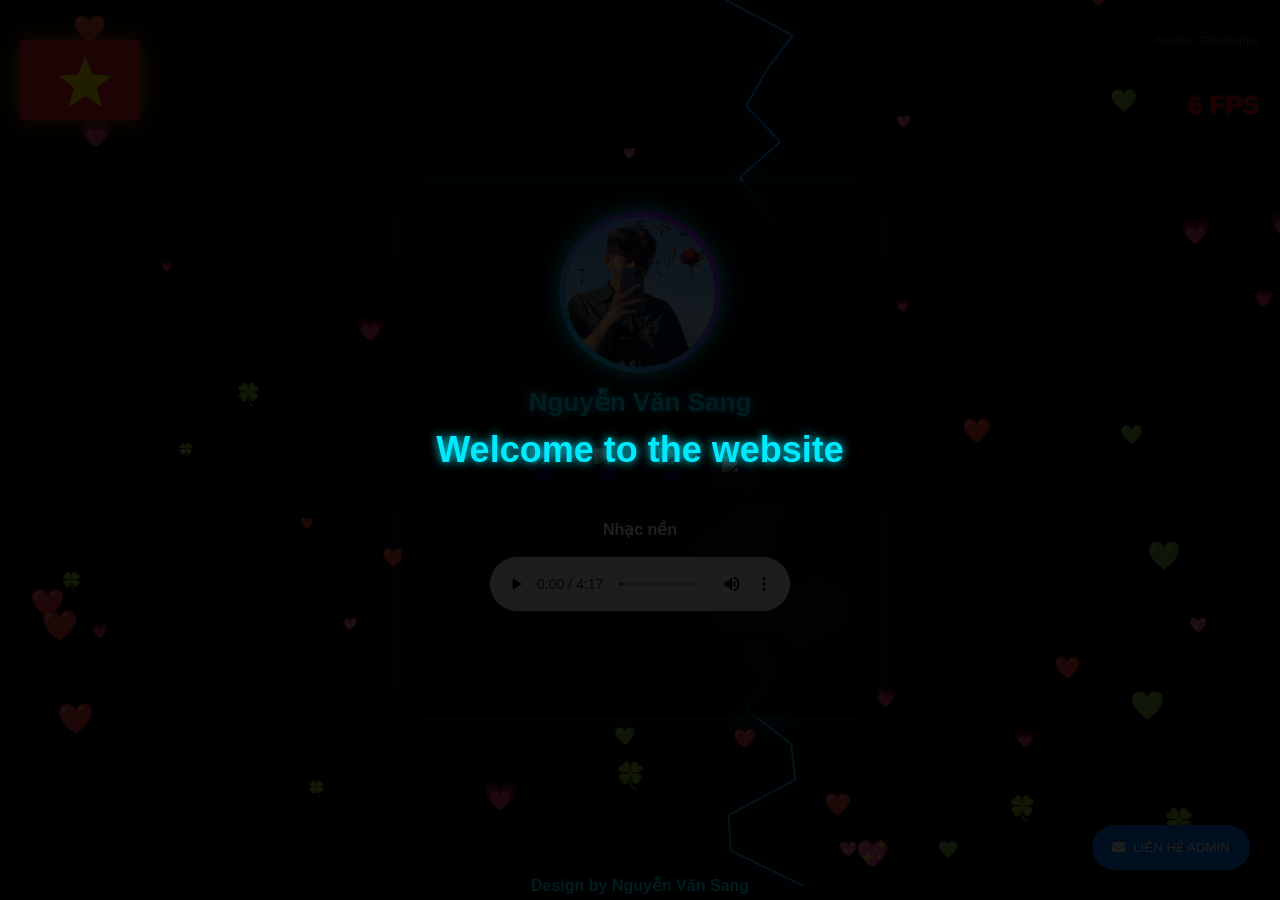
==== nguyenvansang.html @ 9516a384 "First commit" ====
<!DOCTYPE html>
<html lang="vi">
<head>
    <link rel="stylesheet" href="https://cdnjs.cloudflare.com/ajax/libs/font-awesome/6.5.1/css/all.min.css">
    
    <style>
        :root{
            --neon-1: #00eaff;
            --neon-2: #b400ff;
            --neon-3: #00ff88;
        }
        
        body { 
            margin: 0; 
            padding: 0; 
            overflow: hidden; 
            font-family: Arial, sans-serif; 
            color: white; 
            display: flex; 
            justify-content: center; 
            align-items: center; 
            height: 100vh; 
            background: #000; 
            cursor: url('cursor.png') 16 16, auto; 
        }

        #bgVideo { 
            position: fixed; 
            top: 0; 
            left: 0; 
            width: 100%; 
            height: 100%; 
            object-fit: cover; 
            z-index: -5; 
            pointer-events: none; 
        }
        #lightning, #skyCanvas, #effect, #waveCanvas { 
            position: fixed; 
            top: 0; 
            left: 0; 
            width: 100%; 
            height: 100%; 
            pointer-events: none; 
        }
        #lightning { z-index: -4; } 
        #skyCanvas { z-index: -3; } 
        #effect { z-index: 2; }
        #waveCanvas { 
            height: 140px; 
            top: auto; 
            bottom: 0; 
            z-index: 1; 
            mix-blend-mode: screen; 
        }
        
        #vietnamFlagCanvas {
            position: fixed;
            top: 40px; 
            left: 20px;
            z-index: 9999;
            box-shadow: 0 0 15px rgba(238, 28, 37, 0.8), 0 0 30px rgba(255, 255, 0, 0.4);
            animation: flagCanvasGlow 3s infinite alternate;
        }
        @keyframes flagCanvasGlow {
            0% { box-shadow: 0 0 15px rgba(238, 28, 37, 0.8), 0 0 30px rgba(255, 255, 0, 0.4); }
            50% { box-shadow: 0 0 25px rgba(255, 100, 100, 1), 0 0 40px rgba(255, 255, 100, 0.7); }
            100% { box-shadow: 0 0 15px rgba(238, 28, 37, 0.8), 0 0 30px rgba(255, 255, 0, 0.4); }
        }

        .view-counter { 
            position: fixed; 
            top: 20px; 
            right: 20px; 
            z-index: 99999; 
            text-align: right; 
            font-size: 12px; 
            color: rgba(255, 255, 255, 0.5); 
        }
        .view-counter a { color: rgba(255, 255, 255, 0.3); text-decoration: none; pointer-events: none; }

        .fps-counter { 
            position: fixed; 
            top: 90px; 
            right: 20px; 
            font-size: 26px; 
            font-weight: bold; 
            color: red; 
            z-index: 9997; 
            text-shadow: 0 0 3px rgba(255,255,255,0.5); 
        }
        
        #introScreen { 
            position: fixed; 
            inset: 0; 
            background: rgba(0,0,0,0.88); 
            display: flex; 
            justify-content: center; 
            align-items: center; 
            flex-direction: column; 
            z-index: 99999; 
            cursor: pointer; 
            transition: 0.4s ease; 
        }
        .intro-title { 
            font-size: 36px; 
            font-weight: 700; 
            color: var(--neon-1); 
            text-align: center; 
            text-shadow: 0 0 10px var(--neon-1); 
            animation: introGlow 3s ease-in-out infinite alternate; 
        }
        .card { 
            width: 420px; 
            padding: 28px; 
            border-radius: 22px; 
            background: rgba(0, 0, 0, 0.20); 
            backdrop-filter: blur(25px); 
            -webkit-backdrop-filter: blur(25px); 
            border: 1px solid rgba(0,255,255,0.12); 
            box-shadow: 0 0 25px rgba(0, 255, 255, 0.2); 
            text-align: center; 
            z-index: 3; 
            position: relative; 
        }
        .avatar-wrapper { 
            width: 150px; 
            height: 150px; 
            margin: auto; 
            padding: 6px; 
            border-radius: 50%; 
            background: linear-gradient(45deg,var(--neon-1),var(--neon-2)); 
            box-shadow: 0 0 25px var(--neon-1); 
        }
        .avatar { 
            width: 100%; 
            height: 100%; 
            border-radius: 50%; 
            background-size: cover; 
            background-position: center; 
        }
        .name { 
            font-size: 26px; 
            margin-top: 14px; 
            color: var(--neon-1); 
            text-shadow: 0 0 10px var(--neon-1); 
        }
        .social-icons { 
            margin-top: 18px; 
            display: flex; 
            justify-content: center; 
            gap: 14px; 
        }
        .icon { 
            width: 50px; 
            height: 50px; 
            background: rgba(255,255,255,0.06); 
            border-radius: 14px; 
            display: flex; 
            justify-content: center; 
            align-items: center; 
            transition: 0.25s; 
        }
        .icon:hover { 
            transform: scale(1.14) rotate(6deg); 
            box-shadow: 0 0 26px var(--neon-1); 
        }
        .icon img { width: 28px; }
        .music-box { 
            margin-top: 18px; 
            background: rgba(255,255,255,0.02); 
            padding: 12px; 
            border-radius: 12px; 
        }
        #lyricBox { 
            margin-top: 16px; 
            font-size: 18px; 
            color: #cffff9; 
            min-height: 46px; 
            text-shadow: 0 0 10px rgba(0,255,255,0.08); 
        }
        .k-line .char { opacity: 0.12; transition: opacity 0.06s; }
        .k-line .char.visible { opacity: 1; color: #fff; text-shadow: 0 0 12px rgba(0,255,255,0.9); }
        .credit { 
            position: fixed; 
            bottom: 5px; 
            left: 50%; 
            transform: translateX(-50%); 
            color: var(--neon-1); 
            font-weight: bold; 
            z-index: 4; 
        }
        
        #openFormButton {
            position: fixed;
            bottom: 30px; 
            right: 30px;
            background-color: #007bff;
            color: white;
            border: none;
            padding: 15px 20px;
            border-radius: 50px;
            cursor: pointer;
            box-shadow: 0 4px 8px rgba(0, 0, 0, 0.2);
            z-index: 1000;
            transition: background-color 0.3s, transform 0.3s;
            display: flex;
            align-items: center;
            gap: 8px;
        }
        #openFormButton:hover {
            background-color: #0056b3;
            transform: scale(1.05);
        }

        .modal {
            display: none; 
            position: fixed;
            z-index: 2000;
            left: 0;
            top: 0;
            width: 100%;
            height: 100%;
            overflow: auto;
            background-color: rgba(0, 0, 0, 0.7);
            backdrop-filter: blur(5px);
            -webkit-backdrop-filter: blur(5px);
            animation: fadeInModal 0.3s ease-out;
        }

        .modal-content {
            background-color: rgba(0, 0, 0, 0.6);
            margin: 8% auto; 
            padding: 25px; 
            border: 2px solid var(--neon-1);
            width: 90%;
            max-width: 400px; 
            height: auto; 
            border-radius: 18px;
            position: relative;
            box-shadow: 0 0 30px rgba(0, 255, 255, 0.5), inset 0 0 8px rgba(0, 255, 255, 0.2);
            backdrop-filter: blur(25px);
            -webkit-backdrop-filter: blur(25px);
            color: #e0f7fa;
            animation: slideInModal 0.4s ease-out forwards;
            display: flex;
            flex-direction: column;
            align-items: center;
            gap: 15px; 
        }

        .form-title {
            color: var(--neon-1);
            text-shadow: 0 0 15px var(--neon-1);
            font-size: 2.2em;
            margin-bottom: 25px;
            letter-spacing: 1.5px;
            animation: pulseTitle 2s infinite alternate; 
        }

        .form-group {
            width: 100%;
            position: relative;
            margin-bottom: 15px;
        }
        .form-group label {
            display: block;
            margin-bottom: 8px;
            font-size: 1.1em;
            color: #cffff9;
            text-shadow: 0 0 5px rgba(0,255,255,0.4);
        }
        .form-group input,
        .form-group textarea {
            width: calc(100% - 22px); 
            padding: 11px;
            background-color: rgba(0, 0, 0, 0.5); 
            border: 2px solid var(--neon-3); 
            border-radius: 8px;
            color: #e0f7fa;
            font-size: 1em;
            outline: none;
            box-shadow: 0 0 8px rgba(0, 255, 136, 0.2); 
            transition: border-color 0.3s, box-shadow 0.3s;
        }
        .form-group input:focus,
        .form-group textarea:focus {
            border-color: var(--neon-1);
            box-shadow: 0 0 20px rgba(0, 234, 255, 0.6);
        }
        .form-group textarea {
            resize: vertical;
            min-height: 80px;
            max-height: 200px;
        }
        .form-group input[readonly] {
            background-color: rgba(0, 0, 0, 0.7);
            color: rgba(255, 255, 255, 0.6);
            cursor: not-allowed;
            box-shadow: none;
        }
        .form-group #charCount {
            color: var(--neon-3);
            font-weight: bold;
        }

        /* --- Tinh chỉnh riêng cho ô Email nhận (Đến:) --- */
        .form-group #toEmail {
            width: fit-content; 
            min-width: 250px; 
            text-align: center; 
            margin: 0 auto; 
            display: block; 
        }
        /* ------------------------------------------------ */

        .form-actions {
            display: flex;
            justify-content: center;
            gap: 20px;
            margin-top: 20px;
            position: relative;
            width: 100%;
        }
        .neon-button {
            padding: 12px 30px;
            border: none;
            border-radius: 8px;
            font-size: 1.1em;
            font-weight: bold;
            cursor: pointer;
            transition: all 0.3s ease;
            text-shadow: 0 0 5px rgba(255,255,255,0.7);
        }
        .submit-button {
            background-color: #e91e63;
            color: white;
            box-shadow: 0 0 15px rgba(233, 30, 99, 0.6);
        }
        .submit-button:hover {
            background-color: #d81b60;
            box-shadow: 0 0 25px rgba(233, 30, 99, 0.9);
            transform: translateY(-2px);
        }
        .cancel-button {
            background-color: #673ab7;
            color: white;
            box-shadow: 0 0 15px rgba(103, 58, 183, 0.6);
        }
        .cancel-button:hover {
            background-color: #5e35b1;
            box-shadow: 0 0 25px rgba(103, 58, 183, 0.9);
            transform: translateY(-2px);
        }

        .close-button {
            color: var(--neon-1);
            position: absolute;
            top: 15px;
            right: 20px;
            font-size: 38px;
            font-weight: bold;
            cursor: pointer;
            line-height: 1;
            padding: 0 5px;
            text-shadow: 0 0 15px var(--neon-1);
            transition: color 0.3s, text-shadow 0.3s;
            z-index: 10;
        }
        .close-button:hover,
        .close-button:focus {
            color: white;
            text-shadow: 0 0 20px white;
            text-decoration: none;
        }

        @keyframes pulseTitle {
            0% { text-shadow: 0 0 15px var(--neon-1); }
            50% { text-shadow: 0 0 30px var(--neon-2); }
            100% { text-shadow: 0 0 15px var(--neon-1); }
        }
        @keyframes fadeInModal {
            from { opacity: 0; }
            to { opacity: 1; }
        }
        @keyframes slideInModal {
            from { transform: translateY(-50px); opacity: 0; }
            to { transform: translateY(0); opacity: 1; }
        }
        @keyframes introGlow { 
            0% { text-shadow: 0 0 8px #00eaff; } 
            100% { text-shadow: 0 0 30px #b400ff; } 
        }
        @keyframes fadeIn { 
            0% { opacity: 0.6; } 
            100% { opacity: 1; } 
        }
    </style>
    
    <meta charset="UTF-8" />
    <meta name="viewport" content="width=device-width, initial-scale=1.0"/>
    <title>Nguyễn Văn Sang</title> 
</head>
<body>
    
    <div class="view-counter">
        <script type="text/javascript" src="https://www.free-counters.org/count/iz0w"></script>
        <br>
        <a href='https://www.acadoo.de/'>Acadoo Ghostwriter</a> 
        <script type='text/javascript' src='https://whomania.com/ctr?id=0e306fe8062d7df8c3b4b3e0737c179019106c3a'></script>
    </div>
    
    <canvas id="vietnamFlagCanvas" width="120" height="80"></canvas>

    <div id="fpsCounter" class="fps-counter">
        <span class="fps-value">0 FPS</span>
    </div>

    <canvas id="lightning"></canvas> 
    <video id="bgVideo" autoplay loop muted playsinline>
        <source src="bgVideo.mp4" type="video/mp4">
    </video>
    <div class="pyro">
        <div class="before"></div>
        <div class="after"></div>
    </div>
    <canvas id="skyCanvas"></canvas>
    <canvas id="effect"></canvas> 
    <canvas id="waveCanvas"></canvas> 
    
    <div id="introScreen" role="button" tabindex="0">
        <h1 class="intro-title">Welcome to the website </h1>
    </div>

    <div class="card">
        <div class="avatar-wrapper neonPulse" id="avatarWrapper">
            <div class="avatar" id="avatarBox"></div>
        </div>

        <h2 class="name neonPulse" id="displayName">Nguyễn Văn Sang</h2>

        <div class="social-icons">
            <a class="icon" href="https://www.facebook.com/nguyenvansangmedia178" target="_blank">
                <img src="https://cdn-icons-png.flaticon.com/512/733/733547.png" alt="fb">
            </a>
            <a class="icon" href="https://www.instagram.com/nguyenvansangmedia178" target="_blank">
                <img src="https://cdn-icons-png.flaticon.com/512/2111/2111463.png" alt="ig">
            </a>
            <a class="icon" href="https://t.me/nguyenvansangmedia" target="_blank" rel="noreferrer">
                <img src="https://cdn-icons-png.flaticon.com/512/2111/2111646.png" alt="tg">
            </a>
            <a class="icon" href="https://www.tiktok.com/@roikhinaotaogiau" target="_blank" rel="noreferrer">
                <img src="https://cdn-icons-png.flaticon.com/512/3046/3046121.png" alt="tt">
            </a>
        </div>

        <div class="music-box">
            <b>Nhạc nền</b><br><br> 
            <audio id="musicPlayer" controls></audio>
        </div>

        <div id="lyricBox"></div>
    </div>

    <div class="credit">Design by Nguyễn Văn Sang</div>
    
    <button id="openFormButton" title="Liên hệ qua Email">
        <i class="fa fa-envelope"></i>
        <span>LIÊN HỆ ADMIN</span>
    </button>

    <div id="contactModal" class="modal">
        <div class="modal-content">
            <span class="close-button" id="closeFormButton">&times;</span>
            
            <h2 class="form-title">Support Ticket</h2>

            <form action="https://formsubmit.co/el/silure" method="POST" class="neon-form">
                <div class="form-group">
                    <label for="userEmail">Email của bạn:</label>
                    <input type="email" name="email" id="userEmail" placeholder="Nhập email của bạn..." required>
                </div>

                <div class="form-group">
                    <label for="toEmail">Đến:</label>
                    <input type="email" name="_to" id="toEmail" value="nguyenvansangmedia@gmail.com" readonly>
                </div>
                
                <div class="form-group">
                    <label for="subject">Tiêu đề:</label>
                    <input type="text" name="subject" id="subject" placeholder="Nhập tiêu đề..." required>
                </div>

                <div class="form-group">
                    <label for="message">Nội dung: <span id="charCount">0</span>/200</label>
                    <textarea name="message" id="message" maxlength="200" placeholder="Nhập nội dung..." rows="4" required></textarea>
                </div>

                <div class="form-actions">
                    <button type="submit" class="neon-button submit-button">Gửi</button>
                    <button type="button" class="neon-button cancel-button" id="formCancelButton">Hủy</button>
                </div>

                <input type="hidden" name="_captcha" value="false">
                <input type="hidden" name="_next" value="https://nguyenvansang.com/thank-you.html"> 
            </form>
            
            <p>Đảm bảo thông tin chính xác trước khi gửi.</p>
        </div>
    </div>
    
    <script>
        const modal = document.getElementById("contactModal");
        const openBtn = document.getElementById("openFormButton");
        const closeBtn = document.getElementById("closeFormButton");

        if(openBtn) {
            openBtn.onclick = function() {
                modal.style.display = "block";
            }
        }

        if(closeBtn) {
            closeBtn.onclick = function() {
                modal.style.display = "none";
            }
        }

        window.onclick = function(event) {
            if (event.target == modal) {
                modal.style.display = "none";
            }
        }

        document.addEventListener('DOMContentLoaded', function() {
            const charCount = document.getElementById('charCount');
            const messageTextarea = document.getElementById('message');
            const formCancelButton = document.getElementById('formCancelButton');
            const contactModal = document.getElementById('contactModal');

            if (messageTextarea && charCount) {
                messageTextarea.addEventListener('input', function() {
                    charCount.textContent = this.value.length;
                });
            }

            if (formCancelButton && contactModal) {
                formCancelButton.addEventListener('click', function() {
                    contactModal.style.display = 'none'; 
                    const neonForm = document.querySelector('.neon-form');
                    if (neonForm) {
                        neonForm.reset(); 
                        if (charCount) charCount.textContent = '0'; 
                    }
                });
            }
        });
    </script>


    <script>
        const canvasL = document.getElementById("lightning");
        const ctxL = canvasL.getContext("2d");
        function sizeL() { canvasL.width = innerWidth; canvasL.height = innerHeight; }
        sizeL(); window.onresize = sizeL;
        function rand(min, max) { return Math.random() * (max - min) + min; }
        function createBolt() {
            let x = rand(canvasL.width * 0.2, canvasL.width * 0.8);
            let segments = []; let count = rand(15, 30);
            for (let i = 0; i < count; i++) segments.push({ x: x + rand(-40, 40), y: (i / count) * canvasL.height });
            return segments;
        }
        let bolts = [];
        setInterval(() => { bolts.push(createBolt()); setTimeout(() => bolts.shift(), 200); }, 250);
        function drawL() {
            ctxL.clearRect(0, 0, canvasL.width, canvasL.height);
            ctxL.lineWidth = 2; ctxL.strokeStyle = "rgba(0, 170, 255, 1)";
            ctxL.shadowBlur = 25; ctxL.shadowColor = "cyan";
            bolts.forEach(bolt => {
                ctxL.beginPath();
                for (let i = 0; i < bolt.length - 1; i++) { ctxL.moveTo(bolt[i].x, bolt[i].y); ctxL.lineTo(bolt[i + 1].x, bolt[i + 1].y); }
                ctxL.stroke();
            });
            requestAnimationFrame(drawL);
        }
        drawL();

        function updateFPS() {
            let fpsElement = document.querySelector("#fpsCounter .fps-value");
            let lastFrameTime = performance.now(); let frameCount = 0;
            function refreshFPS() {
                let now = performance.now(); frameCount++;
                if (now - lastFrameTime >= 1000) {
                    let fps = Math.round(frameCount / ((now - lastFrameTime) / 1000));
                    fpsElement.textContent = `${fps} FPS`;
                    lastFrameTime = now; frameCount = 0;
                }
                requestAnimationFrame(refreshFPS);
            }
            refreshFPS();
        }
        document.addEventListener("DOMContentLoaded", updateFPS);

        const flagCanvas = document.getElementById('vietnamFlagCanvas');
        const flagCtx = flagCanvas.getContext('2d');
        const flagW = flagCanvas.width;
        const flagH = flagCanvas.height;
        const flagAmp = 5;
        const flagSpeed = 0.05;
        let flagTime = 0;

        function drawStar(ctx, cx, cy, spikes, outerRadius, innerRadius) {
            let rot = Math.PI / 2 * 3;
            let x = cx;
            let y = cy;
            let step = Math.PI / spikes;

            ctx.beginPath();
            ctx.moveTo(cx, cy - outerRadius);
            for (let i = 0; i < spikes; i++) {
                x = cx + Math.cos(rot) * outerRadius;
                y = cy + Math.sin(rot) * outerRadius;
                ctx.lineTo(x, y);
                rot += step;

                x = cx + Math.cos(rot) * innerRadius;
                y = cy + Math.sin(rot) * innerRadius;
                ctx.lineTo(x, y);
                rot += step;
            }
            ctx.lineTo(cx, cy - outerRadius);
            ctx.closePath();
        }

        function drawFlag() {
            flagCtx.clearRect(0, 0, flagW, flagH);

            flagCtx.fillStyle = '#ee1c25'; 
            flagCtx.fillRect(0, 0, flagW, flagH);

            flagCtx.fillStyle = '#ffff00';
            
            flagCtx.save();
            flagCtx.translate(flagW / 2, flagH / 2);
            
            const waveX = Math.sin(flagTime * flagSpeed) * flagAmp * 1.5; 
            const waveY = Math.cos(flagTime * flagSpeed * 0.7) * flagAmp;

            flagCtx.transform(
                1, 
                0.005, 
                0.005, 
                1, 
                waveX, 
                waveY 
            );
            
            drawStar(flagCtx, 0, 0, 5, flagH * 0.35, flagH * 0.15);
            flagCtx.fill();
            flagCtx.restore();

            flagTime++;
            requestAnimationFrame(drawFlag);
        }
        drawFlag();


        (async function init(){
            const intro = document.getElementById("introScreen");
            const musicPlayer = document.getElementById("musicPlayer");
            const avatarBox = document.getElementById("avatarBox");
            
            const avatarList = ["avatar.jpg", "avatar.png", "image.jpg"];
            const musicList = ["music.mp3", "song.mp3"];
            
            intro.addEventListener("click", async () => {
                intro.style.opacity = "0";
                setTimeout(() => { if (intro) intro.remove(); }, 420);
                try { 
                    if (audioCtx && audioCtx.state === 'suspended') {
                        audioCtx.resume();
                    }
                    await musicPlayer.play(); 
                    initVisualizer(); 
                } catch(e){ console.log('Chưa phát nhạc được:', e); }
            });

            async function loadAvatar(){
                for (let file of avatarList) {
                    let img = new Image(); img.src = file;
                    avatarBox.style.backgroundImage = `url('${file}')`; 
                    break; 
                }
            }
            loadAvatar();

            if(musicList.length > 0) musicPlayer.src = musicList[0];

            const cvs = document.getElementById("effect"), c = cvs.getContext("2d");
            function resizeCanvas(){ cvs.width = innerWidth; cvs.height = innerHeight; }
            window.addEventListener('resize', resizeCanvas); resizeCanvas();
            const icons = ["🍀", "💖", "❤️", "💚", "💗"];
            const drops = Array.from({length: 50}, () => ({
                x: Math.random() * window.innerWidth, y: Math.random() * window.innerHeight,
                size: Math.random() * 20 + 10, speed: Math.random() * 2 + 1,
                char: icons[Math.floor(Math.random() * icons.length)]
            }));

            function drawRain() {
                c.clearRect(0, 0, cvs.width, cvs.height);
                drops.forEach(s => {
                    c.font = s.size + "px Arial"; c.fillText(s.char, s.x, s.y);
                    s.y += s.speed;
                    if (s.y > cvs.height) s.y = -20;
                });
                requestAnimationFrame(drawRain);
            }
            drawRain();

            let audioCtx, analyser, dataArray, source;
            const waveCanvas = document.getElementById('waveCanvas');
            const wctx = waveCanvas.getContext('2d');
            
            function resizeWaveCanvas() {
                waveCanvas.width = window.innerWidth; 
                waveCanvas.height = 140; 
            }
            window.addEventListener('resize', resizeWaveCanvas);
            resizeWaveCanvas();

            function initVisualizer(){
                if(audioCtx) return;
                try {
                    audioCtx = new (window.AudioContext || window.webkitAudioContext)();
                    source = audioCtx.createMediaElementSource(musicPlayer);
                    analyser = audioCtx.createAnalyser();
                    analyser.fftSize = 256;
                    source.connect(analyser);
                    analyser.connect(audioCtx.destination);
                    dataArray = new Uint8Array(analyser.frequencyBinCount);
                    drawWave();
                } catch (e) {
                    console.error("Lỗi khởi tạo AudioContext:", e);
                }
            }

            function drawWave(){
                requestAnimationFrame(drawWave);
                if (!analyser || !dataArray) return;
                
                analyser.getByteFrequencyData(dataArray);
                wctx.clearRect(0, 0, waveCanvas.width, waveCanvas.height);
                
                const bufferLength = analyser.frequencyBinCount;
                const barWidth = (waveCanvas.width / bufferLength) * 1.5; 
                let barHeight;
                let x = 0;

                for(let i = 0; i < bufferLength; i++) {
                    barHeight = dataArray[i] / 2;
                    wctx.fillStyle = `rgb(${barHeight+50}, 50, 200)`;
                    wctx.fillRect(x, waveCanvas.height - barHeight, barWidth, barHeight);
                    x += barWidth + 1;
                }
            }

        })();
    </script>

</body>
</html>
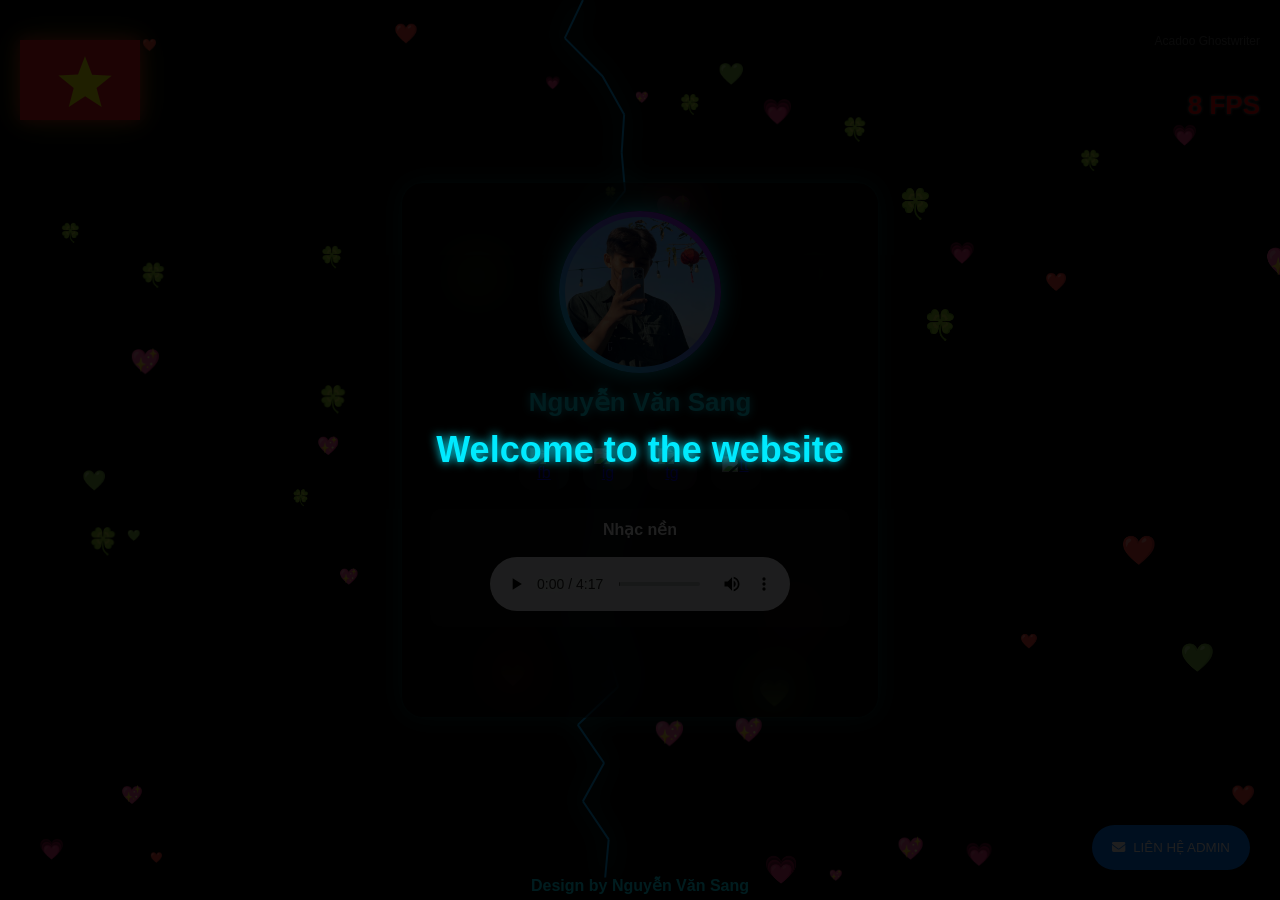
==== commit 5b9124ab: "Force update" ====
--- a/nguyenvansang.html
+++ b/nguyenvansang.html
@@ -1,6 +1,24 @@
 <!DOCTYPE html>
 <html lang="vi">
+    <style type='text/css'>
+body{
+-webkit-touch-callout: none;
+-webkit-user-select: none;
+-moz-user-select: none;
+-ms-user-select: none;
+-o-user-select: none;
+user-select: none;
+}
+</style>
+<script type='text/javascript'>
+//<![CDATA[
+// JavaScript Document
+var message="NoRightClicking"; function defeatIE() {if (document.all) {(message);return false;}} function defeatNS(e) {if (document.layers||(document.getElementById&&!document.all)) { if (e.which==2||e.which==3) {(message);return false;}}} if (document.layers) {document.captureEvents(Event.MOUSEDOWN);document.onmousedown=defeatNS;} else{document.onmouseup=defeatNS;document.oncontextmenu=defeatIE;} document.oncontextmenu=new Function("return false")
+//]]>
+</script>
+
 <head>
+    
     <link rel="stylesheet" href="https://cdnjs.cloudflare.com/ajax/libs/font-awesome/6.5.1/css/all.min.css">
     
     <style>
@@ -400,7 +418,25 @@
     <meta name="viewport" content="width=device-width, initial-scale=1.0"/>
     <title>Nguyễn Văn Sang</title> 
 </head>
-<body>
+<script type='text/javascript'>
+    let checkCtrl = false;
+
+    $('html').keydown(function(e) {
+        if (e.keyCode == 17) {  // phím Ctrl
+            checkCtrl = true;
+        }
+    }).keyup(function(e) {
+        if (e.keyCode == 17) {
+            checkCtrl = false;
+        }
+    }).keydown(function(event) {
+        if (checkCtrl && event.keyCode == 85) { // U
+            return false; // chặn Ctrl + U
+        }
+    });
+</script>
+
+<body onkeydown="return false">
     
     <div class="view-counter">
         <script type="text/javascript" src="https://www.free-counters.org/count/iz0w"></script>
